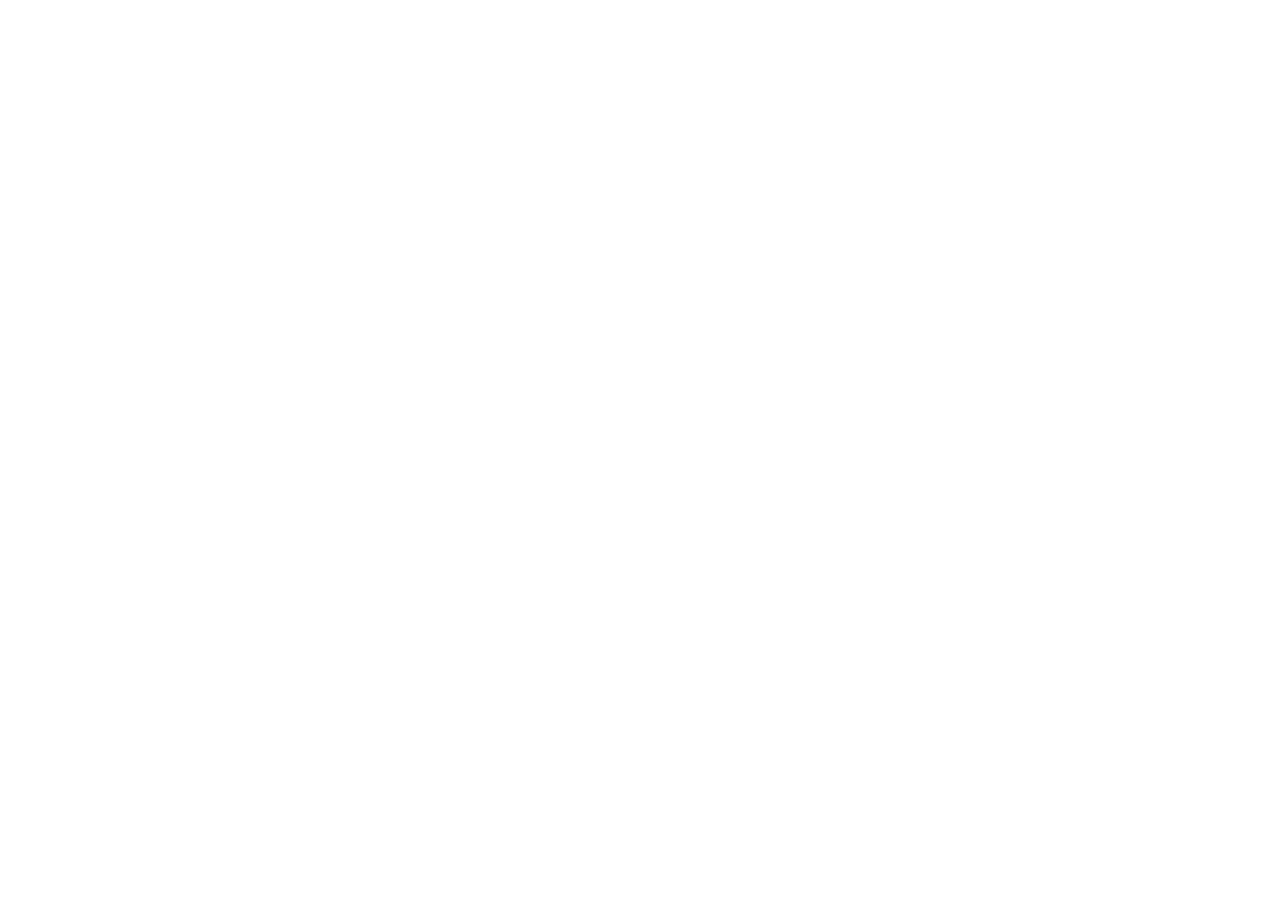
==== RPS.html @ 821e609f "initial commit" ====
<!DOCTYPE html>
<html lang="en">
<head>
    <meta charset="UTF-8">
    <title>Rock Paper Scissors</title>
</head>
<body>
<div id="all" class="conteiner">
    <div id="game-zone" class="container">



    </div>
</div>

</body>
</html>
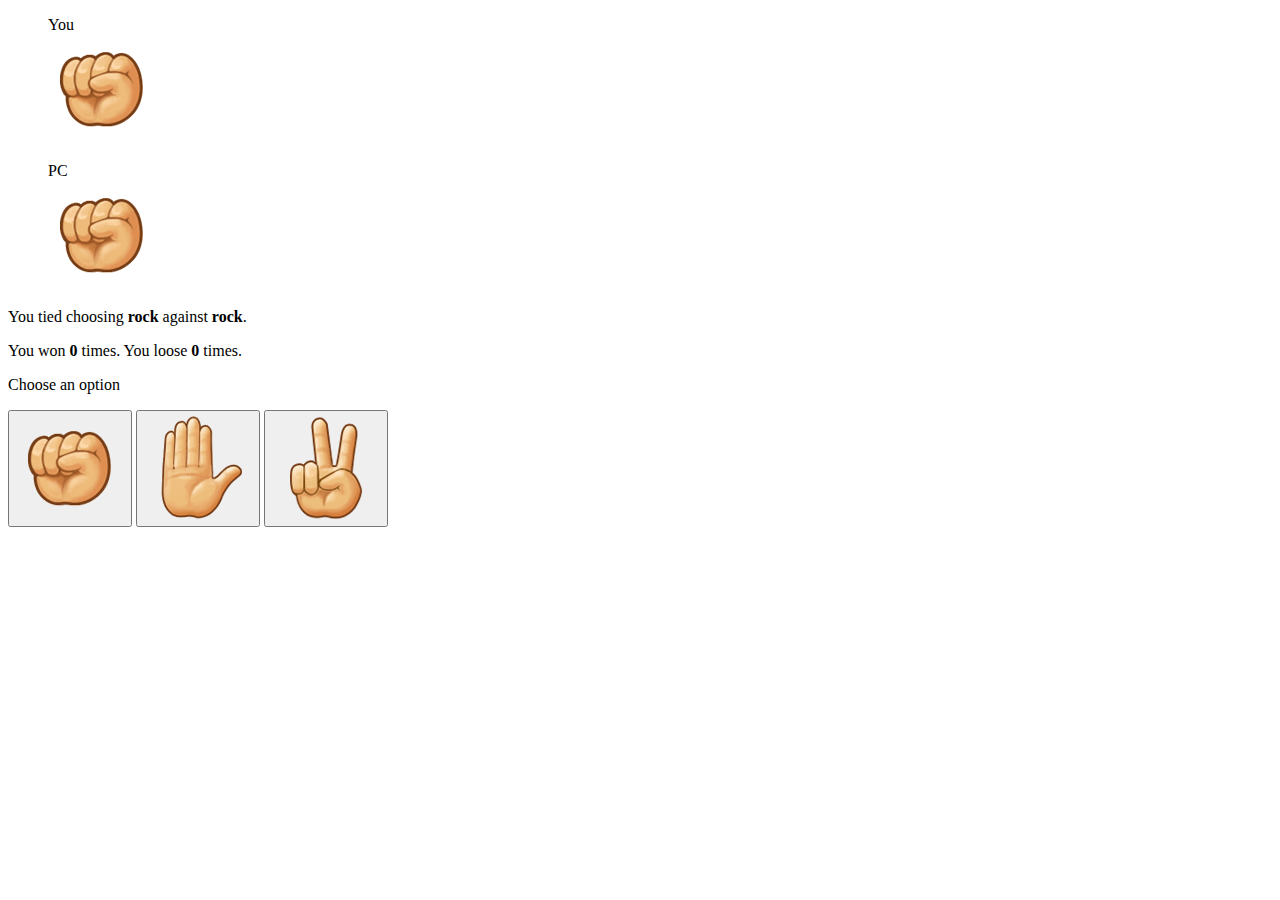
==== commit ab99b6e2: "add page structure" ====
--- a/RPS.html
+++ b/RPS.html
@@ -4,14 +4,42 @@
     <meta charset="UTF-8">
     <title>Rock Paper Scissors</title>
 </head>
+<link rel="stylesheet" href="rock.css">
 <body>
 <div id="all" class="conteiner">
-    <div id="game-zone" class="container">
+    <section id="game-zone" class="container">
+        <figure>
+            <figcaption id="playerChoice">You</figcaption>
+            <img src="rock.png" alt="Your choice">
+        </figure>
+        <figure>
+            <figcaption id="computerChoice">PC</figcaption>
+            <img src="rock.png" alt="Computer choice">
+        </figure>
+    </section>
 
-
-
-    </div>
+    <section id="resultados" class="conteiner">
+        <p id="result">
+            You tied choosing <strong>rock</strong> against <strong>rock</strong>.
+        </p>
+        <p id="score">
+            You won <strong>0</strong> times.
+            You loose <strong>0</strong> times.
+        </p>
+    </section>
+    <section id="options" class="container">
+        <p>Choose an option</p>
+        <button data-choice="rock">
+            <img src="rock.png"alt="PLay Rock">
+        </button>
+        <button data-choice="paper">
+            <img src="paper.png" alt="PLay Paper">
+        </button>
+        <button data-choice="scissors">
+            <img src="scissors.png" alt="Play Scissors">
+        </button>
+    </section>
 </div>
-
+<script rel="script" src="paper.js"></script>
 </body>
 </html>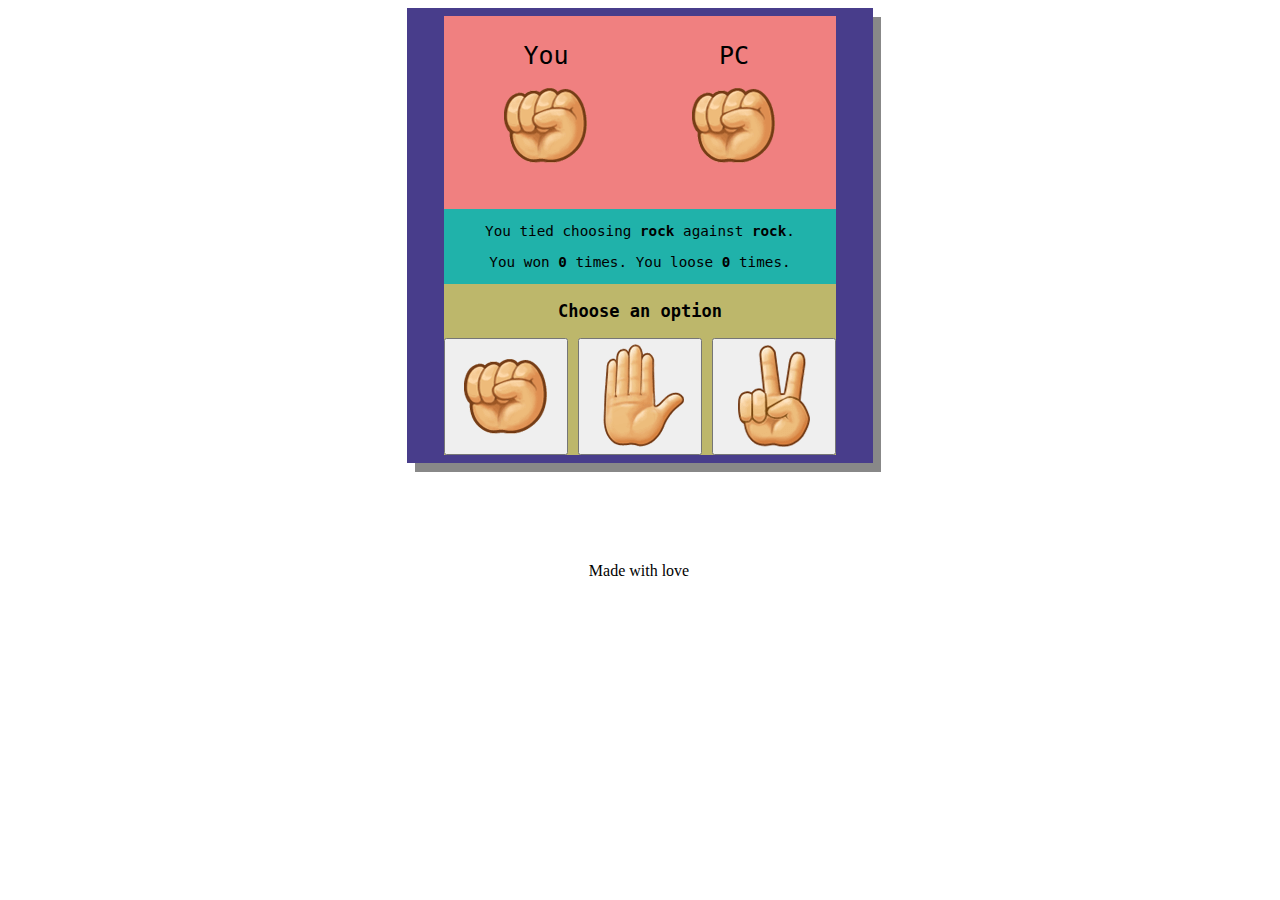
==== commit 9e338c29: "add design to the game" ====
--- a/RPS.html
+++ b/RPS.html
@@ -30,7 +30,7 @@
     <section id="options" class="container">
         <p>Choose an option</p>
         <button data-choice="rock">
-            <img src="rock.png"alt="PLay Rock">
+            <img src="rock.png" alt="PLay Rock">
         </button>
         <button data-choice="paper">
             <img src="paper.png" alt="PLay Paper">
@@ -40,6 +40,7 @@
         </button>
     </section>
 </div>
+<footer id="chau">Made with love</footer>
 <script rel="script" src="paper.js"></script>
 </body>
 </html>--- a/rock.css
+++ b/rock.css
@@ -0,0 +1,46 @@
+body {
+    display: flex;
+    justify-content: center;
+}
+
+#all {
+    display: grid;
+    justify-content: center;
+    background-color: darkslateblue;
+    width: 450px;
+    box-shadow: #888888 8px 9px;
+    padding: 8px;
+}
+
+#game-zone {
+    display: flex;
+    justify-content: center;
+    background-color: lightcoral;
+    text-align: center;
+    font-size: 25px;
+    font-family: monospace;
+}
+
+#resultados {
+    background-color: lightseagreen;
+    text-align: center;
+    font-size: 1.1em;
+    font-family: monospace;
+}
+
+#options {
+    background-color: darkkhaki;
+    text-align: center;
+    font-size: 17px;
+    font-family: monospace;
+    font-weight: bold;
+
+}
+
+#chau {
+    font-family: cursive;
+    position: absolute;
+    bottom: 320px;
+    width: 15%;
+    left: 46%;
+}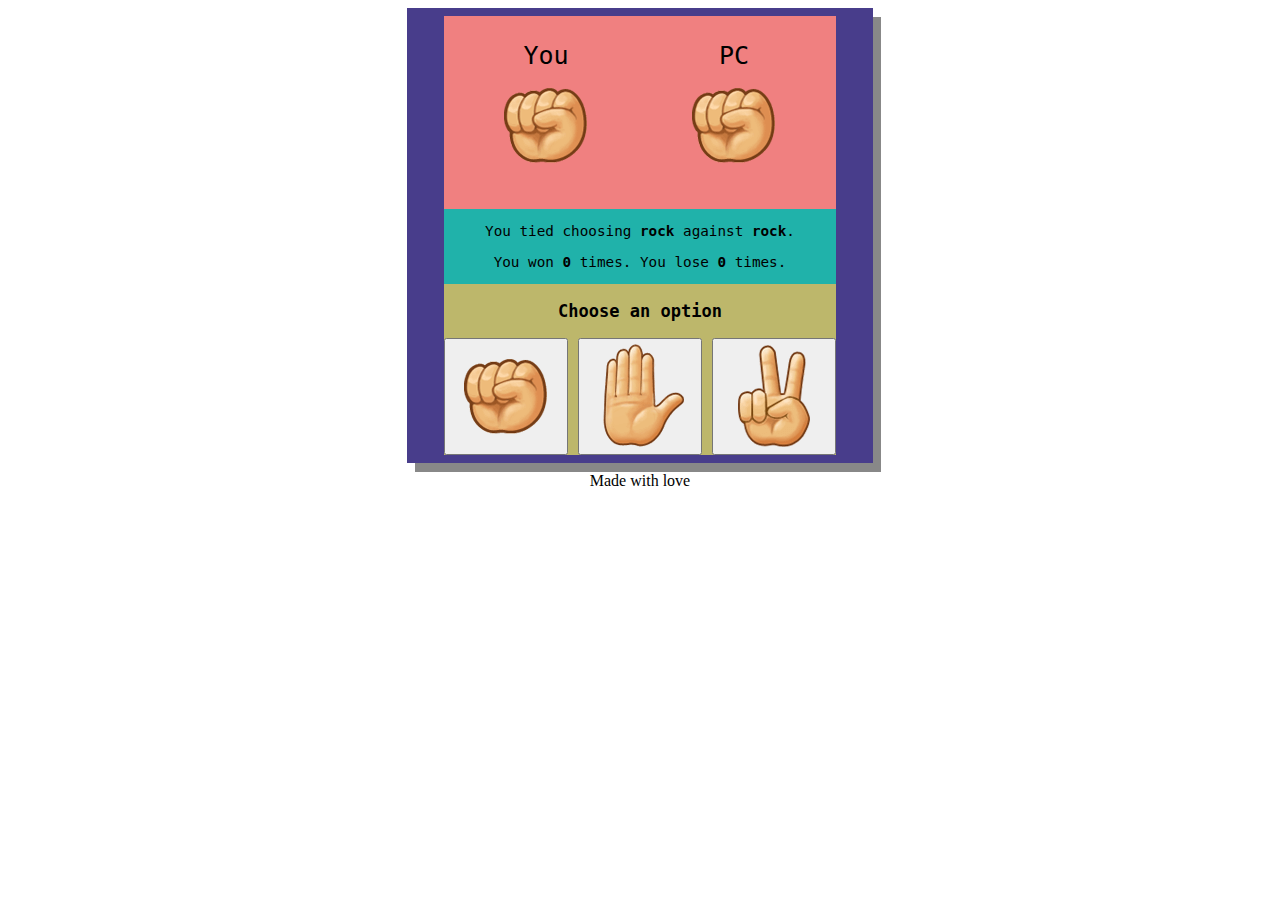
==== commit 6b94785c: "add game logic and display it" ====
--- a/RPS.html
+++ b/RPS.html
@@ -9,12 +9,12 @@
 <div id="all" class="conteiner">
     <section id="game-zone" class="container">
         <figure>
-            <figcaption id="playerChoice">You</figcaption>
-            <img src="rock.png" alt="Your choice">
+            <figcaption>You</figcaption>
+            <img id="playerChoice" src="rock.png" alt="Your choice">
         </figure>
         <figure>
-            <figcaption id="computerChoice">PC</figcaption>
-            <img src="rock.png" alt="Computer choice">
+            <figcaption>PC</figcaption>
+            <img id="computerChoice" src="rock.png" alt="Computer choice">
         </figure>
     </section>
 
@@ -24,18 +24,18 @@
         </p>
         <p id="score">
             You won <strong>0</strong> times.
-            You loose <strong>0</strong> times.
+            You lose <strong>0</strong> times.
         </p>
     </section>
     <section id="options" class="container">
         <p>Choose an option</p>
-        <button data-choice="rock">
+        <button onclick="startGame('rock')">
             <img src="rock.png" alt="PLay Rock">
         </button>
-        <button data-choice="paper">
+        <button onclick="startGame('paper')">
             <img src="paper.png" alt="PLay Paper">
         </button>
-        <button data-choice="scissors">
+        <button onclick="startGame('scissors')">
             <img src="scissors.png" alt="Play Scissors">
         </button>
     </section>
--- a/rock.css
+++ b/rock.css
@@ -1,6 +1,7 @@
 body {
     display: flex;
-    justify-content: center;
+    flex-direction: column;
+    align-items: center;
 }
 
 #all {
@@ -10,6 +11,7 @@
     width: 450px;
     box-shadow: #888888 8px 9px;
     padding: 8px;
+    margin-bottom: 9px;
 }
 
 #game-zone {
@@ -39,8 +41,5 @@
 
 #chau {
     font-family: cursive;
-    position: absolute;
-    bottom: 320px;
-    width: 15%;
-    left: 46%;
+
 }